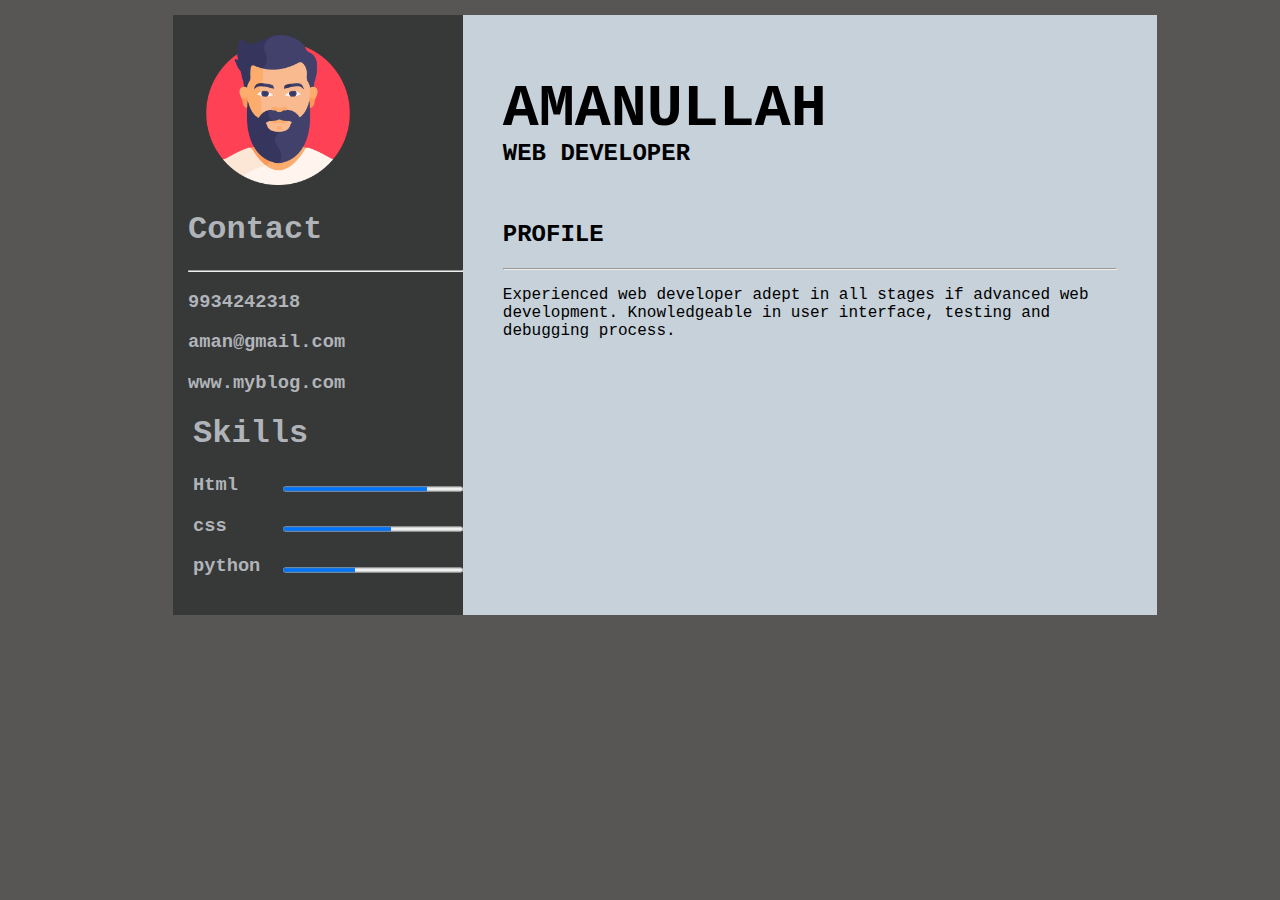
==== Assignments/Team Leader (Sheik Amanullah)/Assignment 1/home.html @ 1ceef700 "Add files via upload" ====
<!DOCTYPE html>
<html lang="en">
<head>
    <meta charset="UTF-8">
    <meta http-equiv="X-UA-Compatible" content="IE=edge">
    <meta name="viewport" content="width=device-width, initial-scale=1.0">
    <title>Document</title>
    <link rel="stylesheet" href="style.css">
</head>
<body>
    <div class="main">
      <div class="boxs">
        <div class="box1">
           <div><img src="man.png"></div>
          <div class="names">
          <h1>Contact</h1>
          <hr>
          <h3>9934242318</h3>
          <h3>aman@gmail.com</h3>
          <h3>www.myblog.com</h3>
          </div>
          
            
          <div class="bars" style="color: rgb(176, 180, 184);">
          <div>
          <h1 >Skills</h1>
          <h3>Html    <span><progress id="file" value="80" max="100"> 32% </progress></span></h3>
           <h3>css     <span><progress id="file" value="60" max="100"> 32% </progress></span></h3>
           <h3>python  <span><progress id="file" value="40" max="100"> 32% </progress></span></h3> 
           </div>
          </div> 
        </div>
          
        
        <div class="box2">
         <div class="name">
          <h1>AMANULLAH</h1>
          <h2>WEB DEVELOPER</h2>
         </div>
         <br>
         <h2>PROFILE</h2>
         <hr><p>Experienced web developer adept in all stages if advanced web development. Knowledgeable in user interface, testing and debugging process.</p>
        </div>
  
        
    </div>
</body>
</html>
---- Assignments/Team Leader (Sheik Amanullah)/Assignment 1/style.css ----
* {
    top: 0;
    box-sizing: border-box;
}

body{
    background-color: rgb(88, 85, 85);
    font-family: "Lucida Console", "Courier New", monospace;
    
}
.main{
    margin: 15px ;
}
.boxs{
    display: flex
}
.box1{
    width:350px;
    height:600px;
    background-color: rgb(55, 56, 56);
    margin: 0px 0px 0px 150px ;
   
}
.box2{
    width:1000px;
    height:600px;
    background-color: rgb(198, 209, 218);
    margin: 0px 100px 30px 0px ;
    padding: 20px 40px;
   
}
img{
    width: 150px;
    margin: 20px 20px 0px 30px;
}
.names{
   margin: 10px 0px 0px 15px;
   color: rgb(176, 180, 184);
}

progress{
    width: 180px;
    height: 10px;
}
.bars{
    margin-left: 20px 
}
.name h1{
    font-size: 60px;
    
}
.name{
display: flex;
}
.name h2{
    position: absolute;
    margin-top: 140px;
}
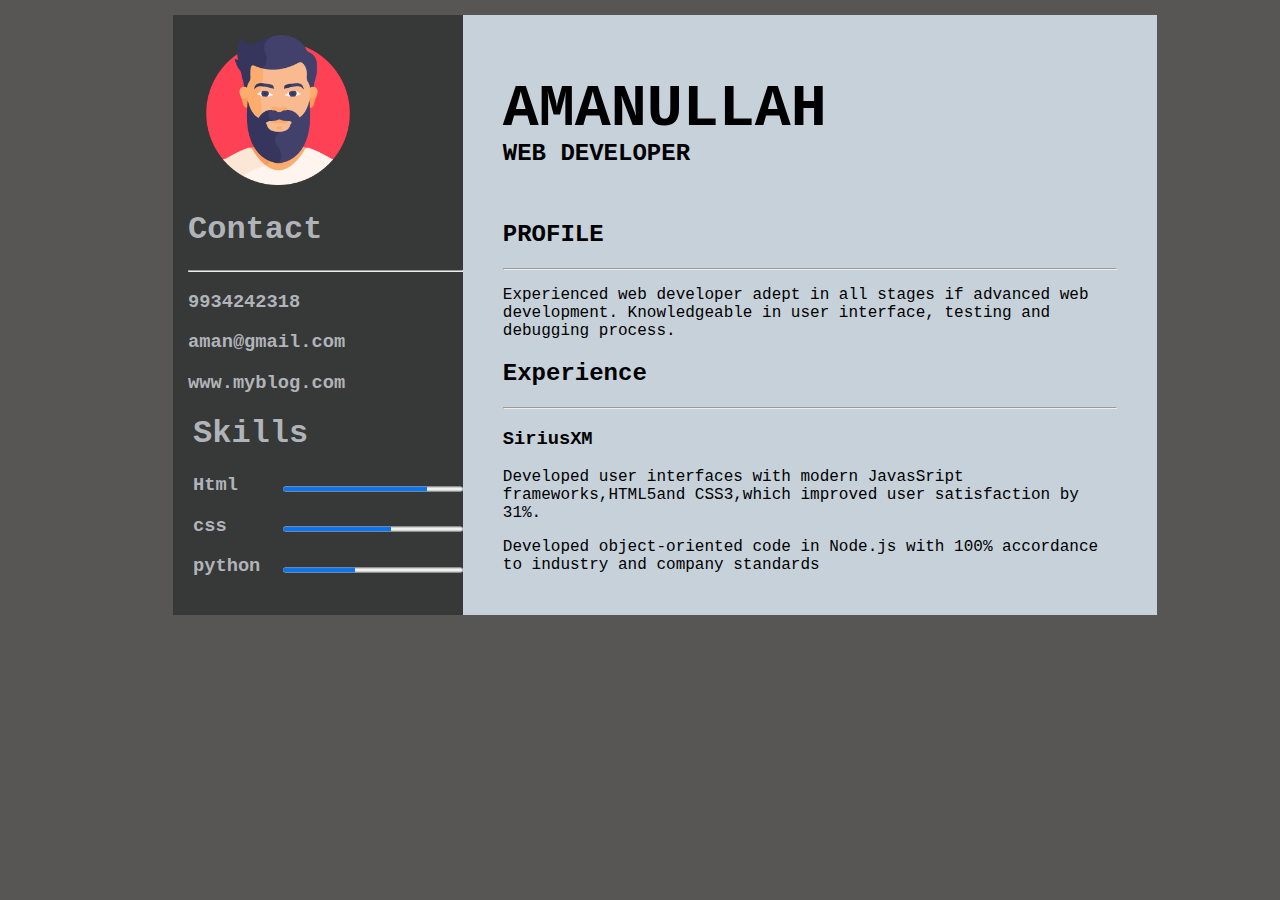
==== commit 4b2c2953: "Add files via upload" ====
--- a/Assignments/Team Leader (Sheik Amanullah)/Assignment 1/home.html
+++ b/Assignments/Team Leader (Sheik Amanullah)/Assignment 1/home.html
@@ -40,6 +40,12 @@
          <br>
          <h2>PROFILE</h2>
          <hr><p>Experienced web developer adept in all stages if advanced web development. Knowledgeable in user interface, testing and debugging process.</p>
+         <h2>
+          Experience
+         </h2><hr>
+         <h3>SiriusXM</h3>
+         <p>Developed user interfaces with modern JavasSript frameworks,HTML5and CSS3,which improved user satisfaction by 31%.</p>
+         <p>Developed object-oriented code in Node.js with 100% accordance to industry and company standards</p>
         </div>
   
         
--- a/Assignments/Team Leader (Sheik Amanullah)/Assignment 1/style.css
+++ b/Assignments/Team Leader (Sheik Amanullah)/Assignment 1/style.css
@@ -51,8 +51,14 @@
 }
 .name{
 display: flex;
+font-family: "Lucida Console", "Courier New", monospace;
 }
+
 .name h2{
     position: absolute;
     margin-top: 140px;
+
 }
+h3{
+    font-family: "Lucida Console", "Courier New", monospace;
+}
